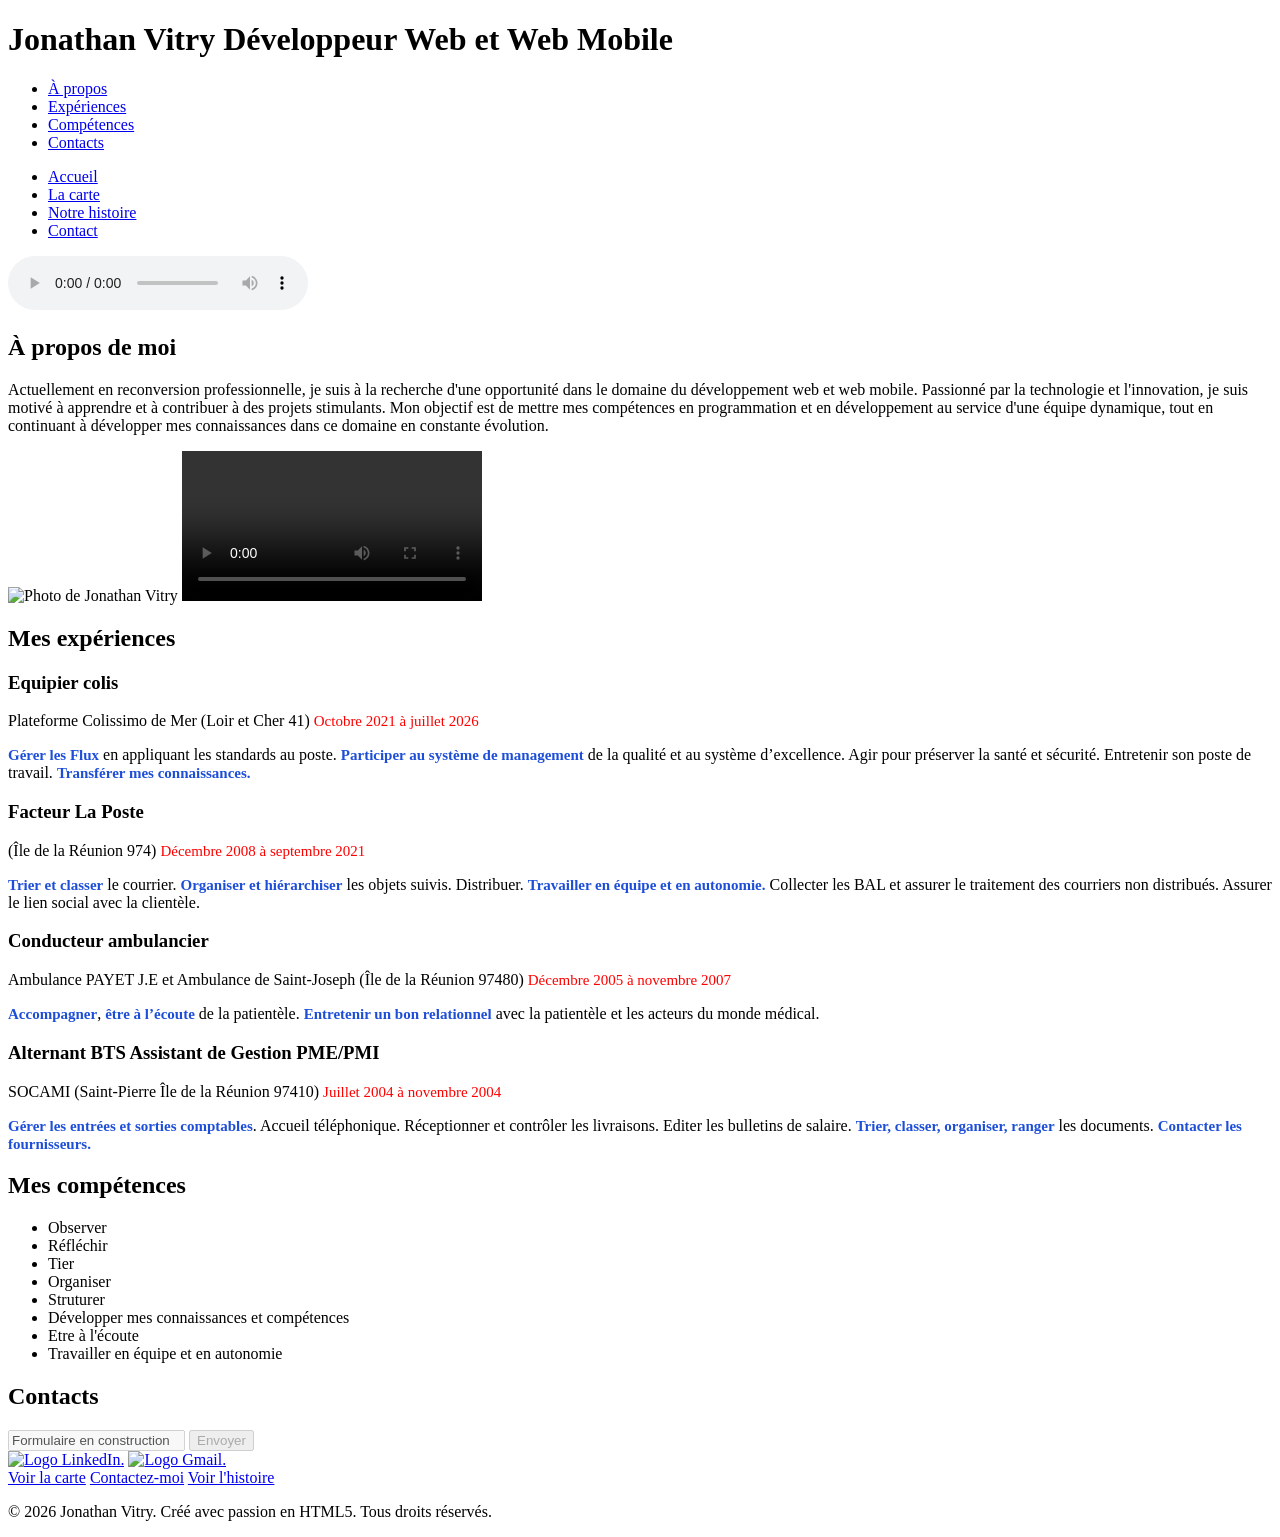
==== index.html @ 946e1f23 "Premier enregistrement du projet" ====
<!doctype html>
<html lang="fr">
  <head>
    <meta charset="utf-8" />
    <meta name="viewport" content="width=device-width, initial-scale=1" />
    <meta name="description" content="Portfolio en ligne de Jonathan Vitry" />
    <title>CV et portfolio de Jonathan Vitry</title>
    <link rel="stylesheet" href="style.css" />
  </head>

  <body data-role="developpeur-junior">
    <header>
      <h1>Jonathan Vitry Développeur Web et Web Mobile</h1>
    </header>

    <nav>
      <ul>
        <li><a href="#a-propos">À propos</a></li>   
        <li><a href="#expériences">Expériences</a></li>
        <li><a href="#compétences">Compétences</a></li>
        <li><a href="#contacts">Contacts</a></li>
      </ul>
    </nav>
    <nav>
    <ul>
        <li><a href="index.html">Accueil</a></li>
        <li><a href="carte.html">La carte</a></li>
        <li><a href="histoire.html">Notre histoire</a></li>
        <li><a href="contact.html">Contact</a></li>
    </ul>
    </nav>
    <audio controls>
      <source src="../Mon_Portfolio_HTML/musique/cafe.mp3" type="audio/mpeg">
      Votre navigateur ne supporte pas l'élément audio.
    </audio>
    <main>

    <section id="a-propos">
      <h2>À propos de moi</h2>
      <p>
        Actuellement en reconversion professionnelle, je suis à la recherche
        d'une opportunité dans le domaine du développement web et web mobile.
        Passionné par la technologie et l'innovation, je suis motivé à apprendre
        et à contribuer à des projets stimulants. Mon objectif est de mettre mes
        compétences en programmation et en développement au service d'une équipe
        dynamique, tout en continuant à développer mes connaissances dans ce
        domaine en constante évolution.
      </p>
      <img src="../Mon_Portfolio_HTML/images/moi.jpg" alt="Photo de Jonathan Vitry" />
      <video src="../Mon_Portfolio_HTML/presentation.mp4" controls></video>
    </section>

    <section id="experiences">
       <h2>Mes expériences</h2>

      <div class="experience-card">
          <h3>Equipier colis </h3>Plateforme Colissimo de Mer (Loir et Cher 41) <span> Octobre
          2021 à juillet 2026 </span> 
          <p> <span style="color: #1d4ed8; font-weight: bold;">Gérer les Flux</span> en appliquant les standards au
          poste. <span style="color: #1d4ed8; font-weight: bold;">Participer au système de management</span> de la qualité et au système
          d’excellence. Agir pour préserver la santé et sécurité. Entretenir son
          poste de travail. <span style="color: #1d4ed8; font-weight: bold;">Transférer mes connaissances.</span></p>
      </div>

      <div class="experience-card">
          <h3>Facteur La Poste</h3> (Île de la Réunion 974) <span>Décembre 2008 à septembre 2021</span>
          <p> <span style="color: #1d4ed8; font-weight: bold;">Trier et classer</span> le courrier. <span style="color: #1d4ed8; font-weight: bold;">Organiser et hiérarchiser</span> les objets
          suivis. Distribuer. <span style="color: #1d4ed8; font-weight: bold;">Travailler en équipe et en autonomie.</span> Collecter les
          BAL et assurer le traitement des courriers non distribués. Assurer le lien
          social avec la clientèle. </p>
      </div>

      <div class="experience-card">
          <h3>Conducteur ambulancier</h3> Ambulance PAYET J.E et Ambulance de Saint-Joseph
          (Île de la Réunion 97480) <span>Décembre 2005 à novembre 2007</span> 
          <p> <span style="color: #1d4ed8; font-weight: bold;">Accompagner</span>, <span style="color: #1d4ed8; font-weight: bold;">être à l’écoute</span> de la patientèle. <span style="color: #1d4ed8; font-weight: bold;">Entretenir un bon relationnel</span> avec la
          patientèle et les acteurs du monde médical.</p>
      </div>

      <div class="experience-card">
          <h3>Alternant BTS Assistant de Gestion PME/PMI</h3> SOCAMI (Saint-Pierre Île de
          la Réunion 97410) <span>Juillet 2004 à novembre 2004</span> 
          <p><span style="color: #1d4ed8; font-weight: bold;">Gérer les entrées et sorties comptables</span>. Accueil téléphonique. Réceptionner et contrôler les livraisons. Editer les bulletins de salaire. <span style="color: #1d4ed8; font-weight: bold;">Trier, classer, organiser,
          ranger</span> les documents. <span style="color: #1d4ed8; font-weight: bold;">Contacter les fournisseurs.</span></p>
      </div>

    </section>

    <section id="competences">
      <h2>Mes compétences</h2>

      <ul>
        <li>Observer</li>
        <li>Réfléchir</li>
        <li>Tier</li>
        <li>Organiser</li>
        <li>Struturer</li>
        <li>Développer mes connaissances et compétences</li>
        <li>Etre à l'écoute</li>
        <li>Travailler en équipe et en autonomie</li>
      </ul>

    </section>

    <section id="contacts">
      <h2>Contacts</h2>

      <form>
        <input type="text" value="Formulaire en construction" disabled>
        <button disabled>Envoyer</button>
      </form>
       <!-- A compléter -->
      <a href="https://www.linkedin.com/in/jonathan-vitry-a809a2210/" target="_blank">
        <img src="../Mon_Portfolio_HTML/logo/linked.png" alt="Logo LinkedIn."  title="LinkedIn" /></a>
      <a href="mailto:jonathanvitry07@gmail.com" target="_blank"> 
        <img src="../Mon_Portfolio_HTML/logo/gmail.png" alt="Logo Gmail."  title="Gmail" /></a>
     
    </section>

    </main>
    <a href="carte.html" class="button">Voir la carte</a>
    <a href="contact.html" class="button">Contactez-moi</a>
    <a href="histoire.html" class="button">Voir l'histoire</a>
        
    <footer>
      <p>
        &copy; 2026 Jonathan Vitry. Créé avec passion en HTML5. Tous droits
        réservés.
      </p>
    </footer>
  </body>
</html>
---- style.css ----
img {
    width: 50px;
    height: 50px;
}
span {
    font-size: 15px;
    color: red;
}
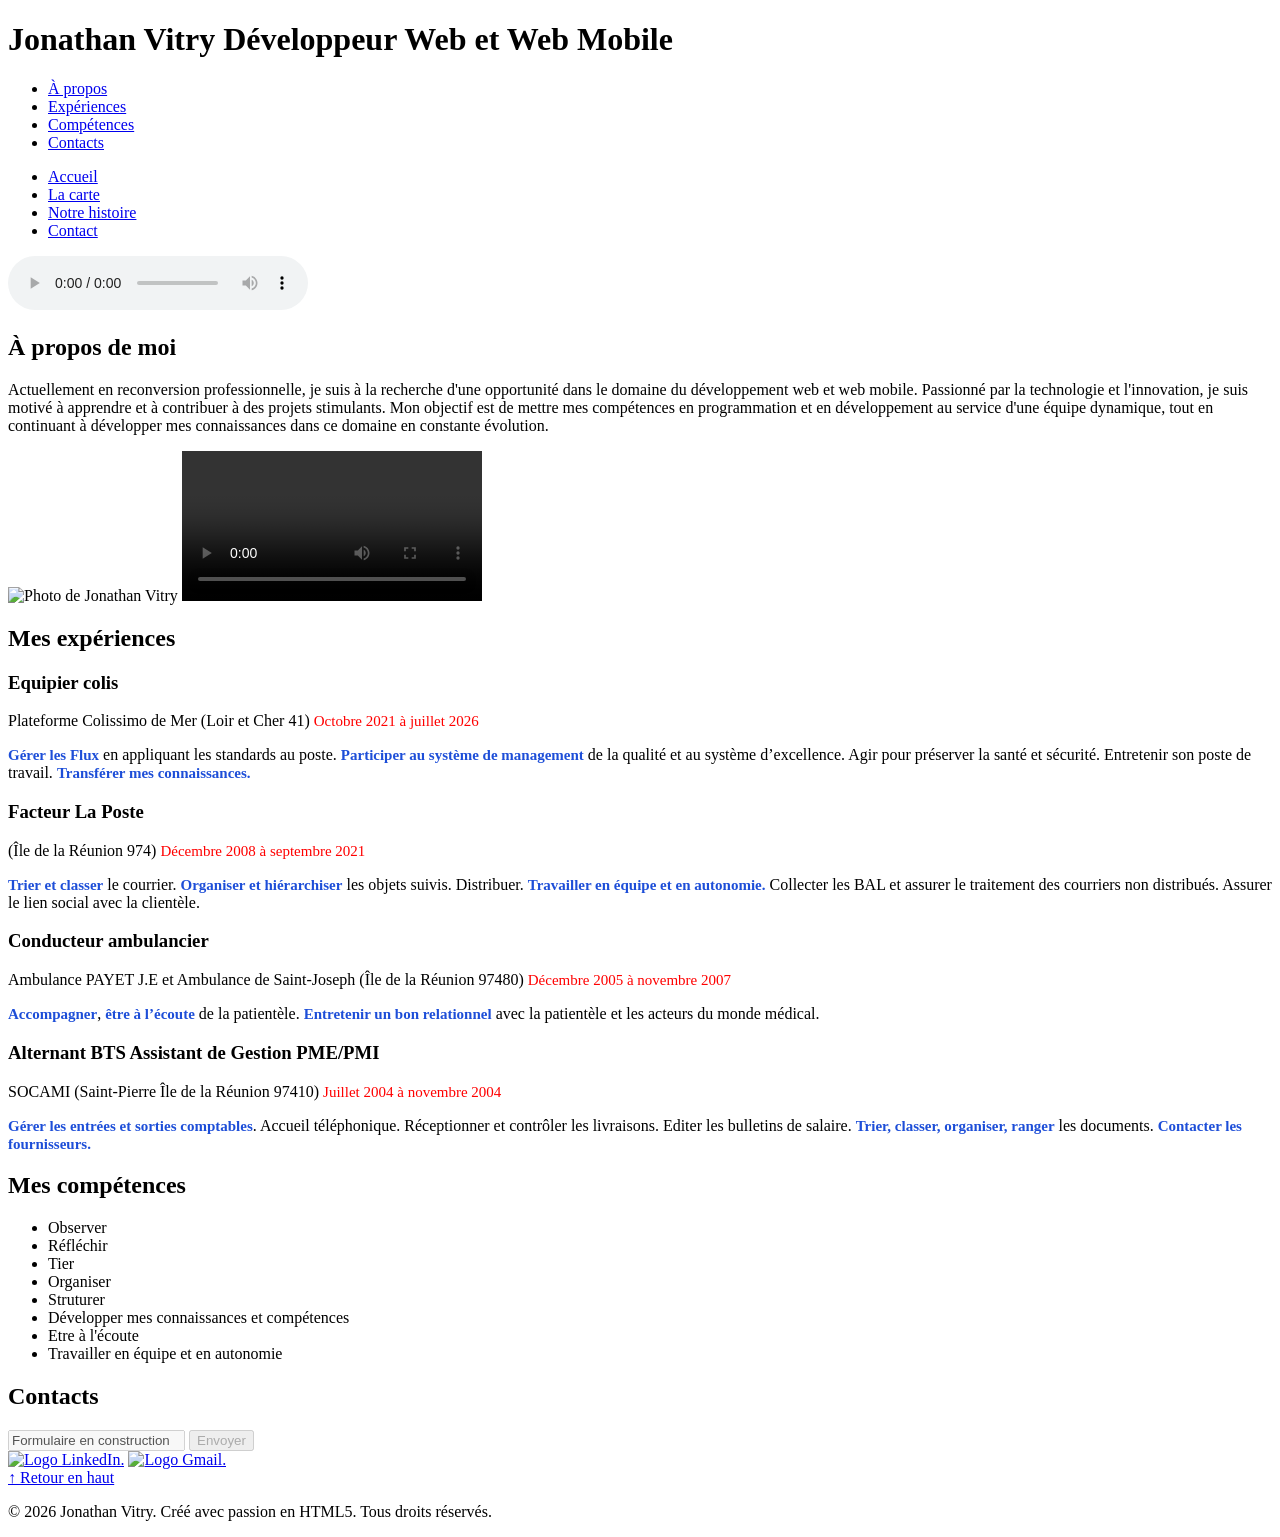
==== commit 9a86ddbf: "Modification footer" ====
--- a/index.html
+++ b/index.html
@@ -16,8 +16,8 @@
     <nav>
       <ul>
         <li><a href="#a-propos">À propos</a></li>   
-        <li><a href="#expériences">Expériences</a></li>
-        <li><a href="#compétences">Compétences</a></li>
+        <li><a href="#experiences">Expériences</a></li>
+        <li><a href="#competences">Compétences</a></li>
         <li><a href="#contacts">Contacts</a></li>
       </ul>
     </nav>
@@ -118,10 +118,9 @@
     </section>
 
     </main>
-    <a href="carte.html" class="button">Voir la carte</a>
-    <a href="contact.html" class="button">Contactez-moi</a>
-    <a href="histoire.html" class="button">Voir l'histoire</a>
-        
+   
+     <a href="#">↑ Retour en haut</a>   
+
     <footer>
       <p>
         &copy; 2026 Jonathan Vitry. Créé avec passion en HTML5. Tous droits
